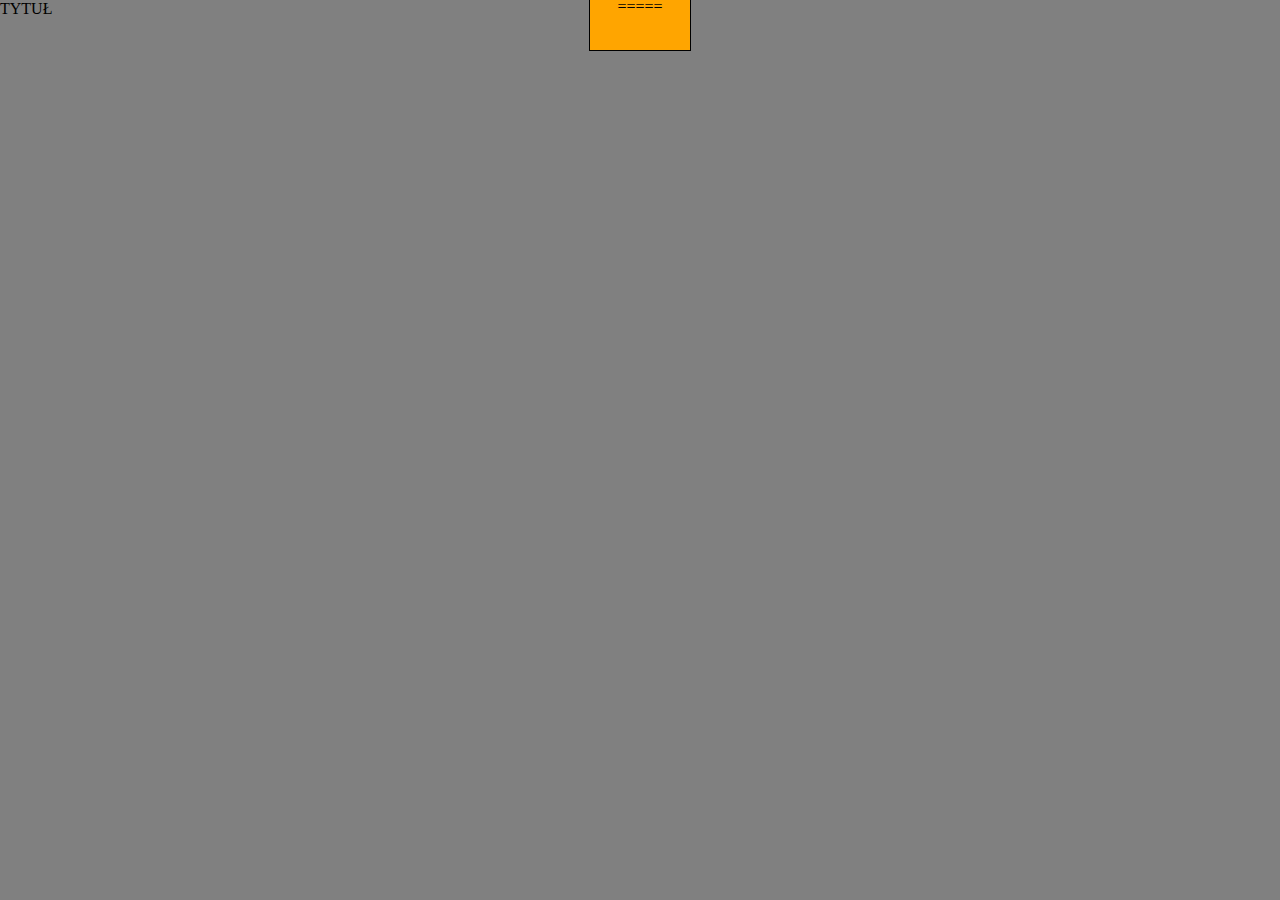
==== polski.html @ 36ff4167 "responsive menu with css, functional!" ====
<!DOCTYPE HTML>
<html lang="pl, ua">
<head>
	<meta charset="utf-8"/>
	<title>Skansen w Koźlikach</title>
	<meta name ="desctription" content="Witamy na stronie poświęconej Towarzystwu Przyjaciół Skansenu w Koźlikach" />
	<meta name="keywords" content="skansen, Koźliki, Kozliki, wiatrak, ukraina, ukraińcy"/>
	<meta http-equiv="X-UA-Compatible" content="IE=edge"/>
	<meta name="viewport" content="width=width-device, initial-scale=1"/>
	<meta name="author" content="Dymitr Misiejuk"/>
	
	<link rel="stylesheet" href="strona.css" type="text/css" />
	
	<link rel="stylesheet" media="screen and (min-width: 0px) and (max-width: 481px) " href="strona.css">
	<link rel="stylesheet" media="screen and (min-width: 482px)" href="strona.css">
	
	<link href="https://fonts.googleapis.com/css?family=Roboto+Slab:300,400,700&display=swap&subset=cyrillic,cyrillic-ext" rel="stylesheet">
	<link href="https://fonts.googleapis.com/css?family=Pattaya&display=swap&subset=cyrillic,latin-ext" rel="stylesheet">

</head>

<body>

	<div id="menu">
		Menu
		<br />
		Menu
		<br />
		Menu
		<br />
		Menu
		<br />
		Menu
		<br />
		Menu
	<br />
	=====
	</div>
	
	<div id="tytul">
	TYTUŁ
	</div>


</body>
</html>
---- strona.css ----
body
{
margin: 0px;	
padding: 0px;
position: relative;
background-color: gray;
}

#menu
	{
		border: 1px solid black;
		width: 100px;
		height: 160px;
		text-align: center;
		position: fixed;
		left: 50%;
		transform: translateX(-50%);
		top: -111px;		
		background-color: orange;
	}
	
#menu:hover
{
	padding-top:111px;
	background-color: yellow;
	
}

	
#tytul
	{

	}
---- strona.css ----
body
{
margin: 0px;	
padding: 0px;
position: relative;
background-color: gray;
}

#menu
	{
		border: 1px solid black;
		width: 100px;
		height: 160px;
		text-align: center;
		position: fixed;
		left: 50%;
		transform: translateX(-50%);
		top: -111px;		
		background-color: orange;
	}
	
#menu:hover
{
	padding-top:111px;
	background-color: yellow;
	
}

	
#tytul
	{

	}
---- strona.css ----
body
{
margin: 0px;	
padding: 0px;
position: relative;
background-color: gray;
}

#menu
	{
		border: 1px solid black;
		width: 100px;
		height: 160px;
		text-align: center;
		position: fixed;
		left: 50%;
		transform: translateX(-50%);
		top: -111px;		
		background-color: orange;
	}
	
#menu:hover
{
	padding-top:111px;
	background-color: yellow;
	
}

	
#tytul
	{

	}
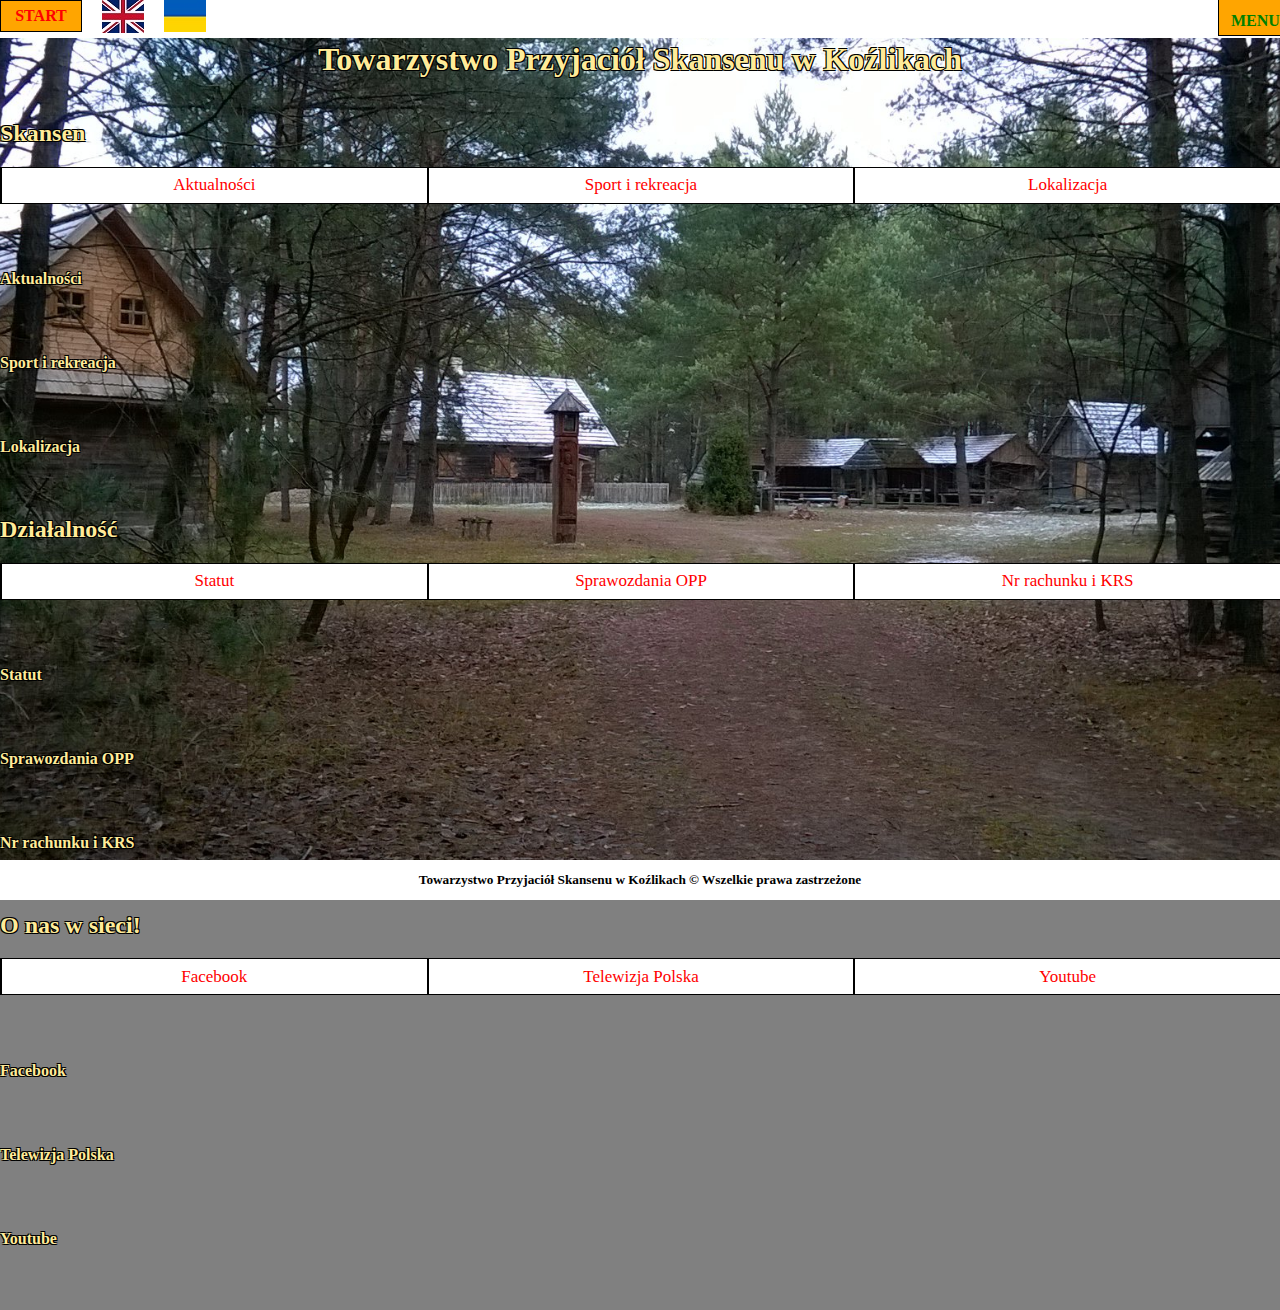
==== commit 9b213c13: "updating html and css" ====
--- a/polski.html
+++ b/polski.html
@@ -21,27 +21,234 @@
 
 <body>
 
+<!--Menu in top right corner-->
 	<div id="menu">
-		Menu
-		<br />
-		Menu
-		<br />
-		Menu
-		<br />
-		Menu
-		<br />
-		Menu
-		<br />
-		Menu
+		<a href="#skansen_bar">
+			<div id="skansen" class="menu_corner">
+			
+				Skansen
+			
+			</div>
+		</a>	
+		
+		<br />
+		<a href="#dzialalnosc_bar">
+			<div id="dzialalnosc" class="menu_corner">
+			
+				Działalność
+			
+			</div>
+		</a>	
+		
+		<br />
+		
+		<a href="#o_nas_bar">		
+			<div id="web" class="menu_corner">
+			
+				O nas w sieci!
+			
+			</div>
+		</a>
+		
+		<br />
+		
+		<a href="#">
+			<div id="prywatne" class="menu_corner">
+			
+				Prywatne
+			
+			</div>
+		</a>
+		
 	<br />
-	=====
+	
+		<span id="icon">
+			<b>
+				&nbsp;&nbsp;
+				MENU
+			</b>
+		</span>
+		
 	</div>
-	
-	<div id="tytul">
-	TYTUŁ
+<!-- end of menu in top right corner-->	
+	
+<!--Menu with flags on top-->	
+			<div id="menu_top">
+		
+			<div id="start">
+				<a href="index.html">
+					<b>
+						START
+					</b>
+				</a>
+			</div>
+		
+		<div class="space">&nbsp;</div>
+		
+			<div id="english">
+				<a href="#">
+					<img src="anglia_small.jpg" alt="angielska flaga" width="42" height="33" title="english">
+				</a>
+			</div>
+			
+			<div class="space">&nbsp;</div>
+			
+			<div id="ukrainska">
+				<a href="#">
+					<img src="ukraina_small.jpg" alt="ukrainska flaga" width="42" height="32" title="українська">
+				</a>
+			</div>
+		</div>
+	<!--End of Menu with flags on top -->
+		
+	<!--cleaning floating divs -->	
+		<div style="clear:both;">
+		</div>
+	<!--cleaning floating divs -->	
+	
+	<!-- div for selecting top of page from menu "Skansen"-->
+		<div id="skansen_bar">
+		</div>
+	<!-- End of div for selecting top of page from menu "Skansen"-->	
+	
+	<!--Header-->
+		<div id="header">
+			<h1>
+				Towarzystwo Przyjaciół Skansenu w Koźlikach
+			</h1>
+		</div>
+	<!--End of Header-->
+	
+<!-- Skanen section -->
+		<h2>
+			Skansen
+		</h2>
+		
+		<div class="section">
+			<div class="section_list" id="aktualnosci_list">
+				<a href="#aktualnosci_content">
+					Aktualności
+				</a>
+			</div>
+			
+			<div class="section_list" id="sport_list">
+				<a href="#sport_content">
+					Sport i rekreacja
+				</a>
+			</div>
+						
+			<div class="section_list" id="lokalizacja_listt">
+				<a href="#lokalizacja_content">
+					Lokalizacja
+				</a>
+			</div>
+		</div>
+		
+			<!--cleaning floating divs -->	
+		<div style="clear:both;">
+		</div>
+	<!--cleaning floating divs -->
+		
+
+		
+	<h4 id="aktualnosci_content">Aktualności</h4>
+	
+	
+	
+	<h4  id="sport_content">Sport i rekreacja</h4>
+	
+	
+
+	<h4 id="lokalizacja_content">Lokalizacja</h4>
+	
+<!--End of Skanen section -->
+	
+
+
+
+		<div id="dzialalnosc_bar">
+		</div>
+		<br />
+<h2>Działalność</h2>
+
+	<div class="section">
+		<div class="section_list">
+			<a href="#statut_content">
+				Statut
+			</a>
+		</div>
+		<div class="section_list">
+			<a href="#sprawozdania_content">
+				Sprawozdania OPP
+			</a>
+		</div>
+		<div class="section_list">
+			<a href="#rachunek_content">
+				Nr rachunku i KRS
+			</a>
+		</div>
 	</div>
-
-
+	
+		<!--cleaning floating divs -->	
+		<div style="clear:both;">
+		</div>
+	<!--cleaning floating divs -->
+	
+	<h4 id="statut_content">Statut</h4>
+
+	<h4 id="sprawozdania_content">Sprawozdania OPP</h4>
+
+	<h4 id="rachunek_content">Nr rachunku i KRS</h4>
+
+
+
+			<div id="o_nas_bar">
+			</div>
+		<br />
+		
+			<h2>O nas w sieci!</h2>
+	
+			<div class="section">	
+				<div class="section_list">
+					<a href="#facebook_content">
+						Facebook
+					</a>
+				</div>
+				<div class="section_list">
+					<a href="#telewizja_content">
+						Telewizja Polska
+					</a>
+				</div>
+				<div class="section_list">
+					<a href="#youtube_content">
+						Youtube
+					</a>
+				</div>
+			</div>
+	
+	<!--cleaning floating divs -->	
+		<div style="clear:both;">
+		</div>
+	<!--cleaning floating divs -->
+	
+	<h4 id="facebook_content">Facebook</h4>
+
+	<h4 id="telewizja_content">Telewizja Polska</h4>
+
+	<h4 id="youtube_content">Youtube</h4>
+	
+	
+<!-- only for footer spacing -->	
+	<div id="bottom"></div>
+<!--End of only for footer spacing -->	
+
+<!--footer -->
+	<footer>
+		<h5>
+				Towarzystwo Przyjaciół Skansenu w Koźlikach &copy; Wszelkie prawa zastrzeżone
+		</h5>
+	</footer>
+<!--end of footer -->
 </body>
 </html>
 
--- a/strona.css
+++ b/strona.css
@@ -4,8 +4,233 @@
 padding: 0px;
 position: relative;
 background-color: gray;
-}
-
+background-image: url('plac_responsywny.jpg');
+		/* position of backgoud image */
+			background-repeat: no-repeat;
+			background-position: center;
+			background-size: cover;
+			background-attachment: fixed;
+		/*end of position of backgoud image */
+color: #ffeb99;
+text-shadow: -1px 1px 0 #000, /* there will appear border around letters */
+								   1px 1px 0 #000, 
+							       1px -1px 0 #000, 
+							      -1px -1px 0 #000;
+}
+
+/*position of menu in right top corner*/
+#menu
+	{
+		border: 1px solid black;
+		width: 110px;
+		height: 226px;
+		text-align: center;
+		background-color: orange;
+		position: fixed;
+		right:-50px;
+		top: -192px;
+		z-index:100;
+		text-shadow:none;
+	}
+/*end of position of menu in right top corner*/	
+
+/*MENU sign on the left bottom corner of  top right menu*/
+#icon
+	{
+		position: absolute;
+		left:0;
+		bottom:5px;
+		color: green;
+		
+	}
+/*end of MENU sign on the left bottom corner of top right menu*/
+
+/*what will happend after cllicking on top right menu*/
+#menu:hover
+{
+	padding-top:192px;
+	padding-right: 60px;
+	background-color: yellow;
+	z-index:100;
+}
+/*end of what will happend after cllicking on top right menu*/
+
+
+
+/*apperience of menu content*/	
+.menu_corner
+{
+	position: relative;
+	width:120px;
+	height:32px;
+	border: 1px solid black;
+	
+	/*centering text in the window*/
+	text-align: center;
+	justify-content: center;
+	align-items: center;
+	display: flex;
+	/*end of centering text in the window*/
+}	
+/*end of apperience of menu content*/
+
+/*apperience of hypertext*/
+a:link 
+	{
+		text-decoration: none;
+		color: red;
+	} 
+/*end of apperience of hypertext*/	
+a:hover
+{
+	color:red;
+}
+
+a:visited
+{
+	color:red;
+}
+	
+	
+#menu_top
+	{
+		position:fixed;
+		width:100%;
+		height:38px;
+		background-color: white;
+		z-index:20;
+		text-shadow:none;
+	}		
+	
+#start, #english, #ukrainska, #polska, .space
+	{
+		float:left;
+				
+	}
+	
+	
+#start
+	{
+		width:80px;
+		height:30px;
+		border: 1px solid black;
+		text-align: center;
+		justify-content: center;
+		align-items: center;
+		display: flex;
+		background-color: orange;
+		
+	}
+	
+.space
+	{
+		width: 20px;
+	}
+	
+		
+#header
+{
+	position: relative;
+	padding-top:20px;
+	text-align: center;
+	justify-content: center;
+	align-items: center;
+	display: flex;
+}
+
+.section
+{
+	position:relative;
+	width:100%;
+	height: 35px;
+	border:1px solid black;
+	text-align: center;
+	justify-content: center;
+	align-items: center;
+	display: flex;
+	text-shadow:none;
+}
+
+h4
+{
+	padding-top:45px;
+}
+
+.section_list
+{
+	width:33%;
+	height: 35px;
+	float:left;
+	padding-left:2px;
+	padding-right:2px;
+	border: 1px solid black;
+	text-align: center;
+	justify-content: center;
+	align-items: center;
+	display: flex;
+	font-size:17px; 
+	background-color: white;
+}	
+	
+	
+#bottom
+{
+	height:40px;
+}	
+	
+footer
+{
+	position:fixed;
+	bottom:0;
+	text-align: center;
+	justify-content: center;
+	align-items: center;
+	display: flex;
+	height:40px;
+	width:100%;
+	background-color:white;
+	text-shadow:none;
+	color: black;
+}
+	
+	
+	
+	
+	
+	
+	
+	
+	
+	
+	
+	
+	
+	
+	
+	
+	
+	
+	
+	
+	
+	
+	
+	
+	
+	
+	
+	
+	
+	
+	
+	
+	
+	
+	
+	
+	
+	
+	/*menu na środku
 #menu
 	{
 		border: 1px solid black;
@@ -18,18 +243,4 @@
 		top: -111px;		
 		background-color: orange;
 	}
-	
-#menu:hover
-{
-	padding-top:111px;
-	background-color: yellow;
-	
-}
-
-	
-#tytul
-	{
-
-	}
-	
-	+	*/--- a/strona.css
+++ b/strona.css
@@ -4,8 +4,233 @@
 padding: 0px;
 position: relative;
 background-color: gray;
-}
-
+background-image: url('plac_responsywny.jpg');
+		/* position of backgoud image */
+			background-repeat: no-repeat;
+			background-position: center;
+			background-size: cover;
+			background-attachment: fixed;
+		/*end of position of backgoud image */
+color: #ffeb99;
+text-shadow: -1px 1px 0 #000, /* there will appear border around letters */
+								   1px 1px 0 #000, 
+							       1px -1px 0 #000, 
+							      -1px -1px 0 #000;
+}
+
+/*position of menu in right top corner*/
+#menu
+	{
+		border: 1px solid black;
+		width: 110px;
+		height: 226px;
+		text-align: center;
+		background-color: orange;
+		position: fixed;
+		right:-50px;
+		top: -192px;
+		z-index:100;
+		text-shadow:none;
+	}
+/*end of position of menu in right top corner*/	
+
+/*MENU sign on the left bottom corner of  top right menu*/
+#icon
+	{
+		position: absolute;
+		left:0;
+		bottom:5px;
+		color: green;
+		
+	}
+/*end of MENU sign on the left bottom corner of top right menu*/
+
+/*what will happend after cllicking on top right menu*/
+#menu:hover
+{
+	padding-top:192px;
+	padding-right: 60px;
+	background-color: yellow;
+	z-index:100;
+}
+/*end of what will happend after cllicking on top right menu*/
+
+
+
+/*apperience of menu content*/	
+.menu_corner
+{
+	position: relative;
+	width:120px;
+	height:32px;
+	border: 1px solid black;
+	
+	/*centering text in the window*/
+	text-align: center;
+	justify-content: center;
+	align-items: center;
+	display: flex;
+	/*end of centering text in the window*/
+}	
+/*end of apperience of menu content*/
+
+/*apperience of hypertext*/
+a:link 
+	{
+		text-decoration: none;
+		color: red;
+	} 
+/*end of apperience of hypertext*/	
+a:hover
+{
+	color:red;
+}
+
+a:visited
+{
+	color:red;
+}
+	
+	
+#menu_top
+	{
+		position:fixed;
+		width:100%;
+		height:38px;
+		background-color: white;
+		z-index:20;
+		text-shadow:none;
+	}		
+	
+#start, #english, #ukrainska, #polska, .space
+	{
+		float:left;
+				
+	}
+	
+	
+#start
+	{
+		width:80px;
+		height:30px;
+		border: 1px solid black;
+		text-align: center;
+		justify-content: center;
+		align-items: center;
+		display: flex;
+		background-color: orange;
+		
+	}
+	
+.space
+	{
+		width: 20px;
+	}
+	
+		
+#header
+{
+	position: relative;
+	padding-top:20px;
+	text-align: center;
+	justify-content: center;
+	align-items: center;
+	display: flex;
+}
+
+.section
+{
+	position:relative;
+	width:100%;
+	height: 35px;
+	border:1px solid black;
+	text-align: center;
+	justify-content: center;
+	align-items: center;
+	display: flex;
+	text-shadow:none;
+}
+
+h4
+{
+	padding-top:45px;
+}
+
+.section_list
+{
+	width:33%;
+	height: 35px;
+	float:left;
+	padding-left:2px;
+	padding-right:2px;
+	border: 1px solid black;
+	text-align: center;
+	justify-content: center;
+	align-items: center;
+	display: flex;
+	font-size:17px; 
+	background-color: white;
+}	
+	
+	
+#bottom
+{
+	height:40px;
+}	
+	
+footer
+{
+	position:fixed;
+	bottom:0;
+	text-align: center;
+	justify-content: center;
+	align-items: center;
+	display: flex;
+	height:40px;
+	width:100%;
+	background-color:white;
+	text-shadow:none;
+	color: black;
+}
+	
+	
+	
+	
+	
+	
+	
+	
+	
+	
+	
+	
+	
+	
+	
+	
+	
+	
+	
+	
+	
+	
+	
+	
+	
+	
+	
+	
+	
+	
+	
+	
+	
+	
+	
+	
+	
+	
+	/*menu na środku
 #menu
 	{
 		border: 1px solid black;
@@ -18,18 +243,4 @@
 		top: -111px;		
 		background-color: orange;
 	}
-	
-#menu:hover
-{
-	padding-top:111px;
-	background-color: yellow;
-	
-}
-
-	
-#tytul
-	{
-
-	}
-	
-	+	*/--- a/strona.css
+++ b/strona.css
@@ -4,8 +4,233 @@
 padding: 0px;
 position: relative;
 background-color: gray;
-}
-
+background-image: url('plac_responsywny.jpg');
+		/* position of backgoud image */
+			background-repeat: no-repeat;
+			background-position: center;
+			background-size: cover;
+			background-attachment: fixed;
+		/*end of position of backgoud image */
+color: #ffeb99;
+text-shadow: -1px 1px 0 #000, /* there will appear border around letters */
+								   1px 1px 0 #000, 
+							       1px -1px 0 #000, 
+							      -1px -1px 0 #000;
+}
+
+/*position of menu in right top corner*/
+#menu
+	{
+		border: 1px solid black;
+		width: 110px;
+		height: 226px;
+		text-align: center;
+		background-color: orange;
+		position: fixed;
+		right:-50px;
+		top: -192px;
+		z-index:100;
+		text-shadow:none;
+	}
+/*end of position of menu in right top corner*/	
+
+/*MENU sign on the left bottom corner of  top right menu*/
+#icon
+	{
+		position: absolute;
+		left:0;
+		bottom:5px;
+		color: green;
+		
+	}
+/*end of MENU sign on the left bottom corner of top right menu*/
+
+/*what will happend after cllicking on top right menu*/
+#menu:hover
+{
+	padding-top:192px;
+	padding-right: 60px;
+	background-color: yellow;
+	z-index:100;
+}
+/*end of what will happend after cllicking on top right menu*/
+
+
+
+/*apperience of menu content*/	
+.menu_corner
+{
+	position: relative;
+	width:120px;
+	height:32px;
+	border: 1px solid black;
+	
+	/*centering text in the window*/
+	text-align: center;
+	justify-content: center;
+	align-items: center;
+	display: flex;
+	/*end of centering text in the window*/
+}	
+/*end of apperience of menu content*/
+
+/*apperience of hypertext*/
+a:link 
+	{
+		text-decoration: none;
+		color: red;
+	} 
+/*end of apperience of hypertext*/	
+a:hover
+{
+	color:red;
+}
+
+a:visited
+{
+	color:red;
+}
+	
+	
+#menu_top
+	{
+		position:fixed;
+		width:100%;
+		height:38px;
+		background-color: white;
+		z-index:20;
+		text-shadow:none;
+	}		
+	
+#start, #english, #ukrainska, #polska, .space
+	{
+		float:left;
+				
+	}
+	
+	
+#start
+	{
+		width:80px;
+		height:30px;
+		border: 1px solid black;
+		text-align: center;
+		justify-content: center;
+		align-items: center;
+		display: flex;
+		background-color: orange;
+		
+	}
+	
+.space
+	{
+		width: 20px;
+	}
+	
+		
+#header
+{
+	position: relative;
+	padding-top:20px;
+	text-align: center;
+	justify-content: center;
+	align-items: center;
+	display: flex;
+}
+
+.section
+{
+	position:relative;
+	width:100%;
+	height: 35px;
+	border:1px solid black;
+	text-align: center;
+	justify-content: center;
+	align-items: center;
+	display: flex;
+	text-shadow:none;
+}
+
+h4
+{
+	padding-top:45px;
+}
+
+.section_list
+{
+	width:33%;
+	height: 35px;
+	float:left;
+	padding-left:2px;
+	padding-right:2px;
+	border: 1px solid black;
+	text-align: center;
+	justify-content: center;
+	align-items: center;
+	display: flex;
+	font-size:17px; 
+	background-color: white;
+}	
+	
+	
+#bottom
+{
+	height:40px;
+}	
+	
+footer
+{
+	position:fixed;
+	bottom:0;
+	text-align: center;
+	justify-content: center;
+	align-items: center;
+	display: flex;
+	height:40px;
+	width:100%;
+	background-color:white;
+	text-shadow:none;
+	color: black;
+}
+	
+	
+	
+	
+	
+	
+	
+	
+	
+	
+	
+	
+	
+	
+	
+	
+	
+	
+	
+	
+	
+	
+	
+	
+	
+	
+	
+	
+	
+	
+	
+	
+	
+	
+	
+	
+	
+	
+	/*menu na środku
 #menu
 	{
 		border: 1px solid black;
@@ -18,18 +243,4 @@
 		top: -111px;		
 		background-color: orange;
 	}
-	
-#menu:hover
-{
-	padding-top:111px;
-	background-color: yellow;
-	
-}
-
-	
-#tytul
-	{
-
-	}
-	
-	+	*/